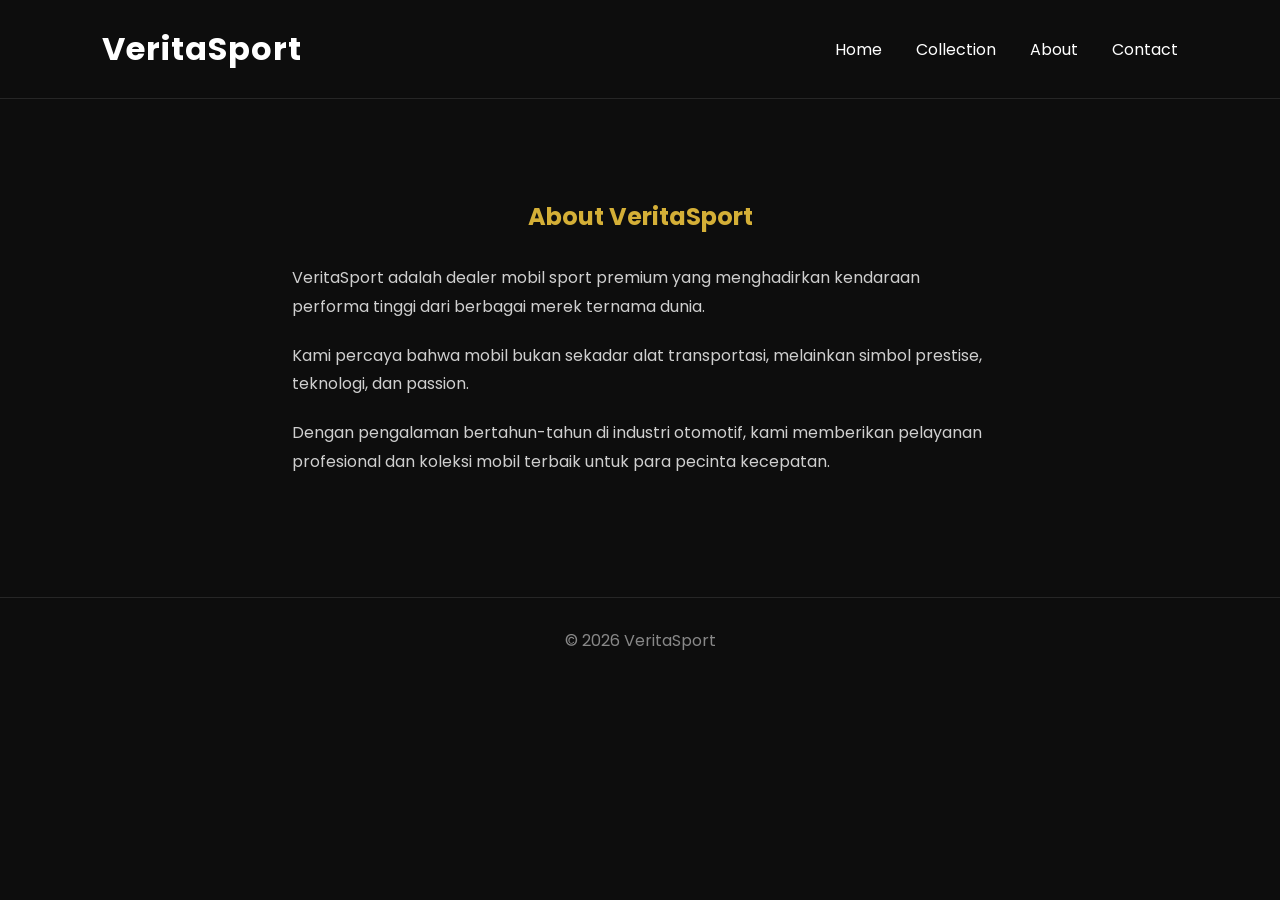
==== about.html @ a6b135f2 "Add files via upload" ====
<!DOCTYPE html>
<html lang="id">
<head>
    <meta charset="UTF-8">
    <title>About Us - VeritaSport</title>
    <link rel="stylesheet" href="style.css">
</head>
<body>

<header>
    <div class="logo">VeritaSport</div>

    <nav>
        <a href="index.html">Home</a>
        <a href="collection.html">Collection</a>
        <a href="about.html">About</a>
        <a href="contact.html">Contact</a>
    </nav>
</header>

<section class="about">

    <h1>About VeritaSport</h1>

    <p>
        VeritaSport adalah dealer mobil sport premium yang
        menghadirkan kendaraan performa tinggi dari berbagai
        merek ternama dunia.
    </p>

    <p>
        Kami percaya bahwa mobil bukan sekadar alat transportasi,
        melainkan simbol prestise, teknologi, dan passion.
    </p>

    <p>
        Dengan pengalaman bertahun-tahun di industri otomotif,
        kami memberikan pelayanan profesional dan koleksi mobil
        terbaik untuk para pecinta kecepatan.
    </p>

</section>

<footer>
    © 2026 VeritaSport
</footer>

</body>
</html>
---- style.css ----
@import url('https://fonts.googleapis.com/css2?family=Poppins:wght@300;400;500;600;700&display=swap');

*{
    margin:0;
    padding:0;
    box-sizing:border-box;
    font-family:'Poppins',sans-serif;
}

body{
    background:#0d0d0d;
    color:white;
}

header{
    display:flex;
    justify-content:space-between;
    align-items:center;
    padding:25px 8%;
    border-bottom:1px solid rgba(255,255,255,0.1);
}

.logo {
    font-size: 32px;
    font-weight: 700;
    letter-spacing: 1px;
    font-family: 'Poppins', sans-serif;
}

.verita {
    color: white;
}

.sport {
    color: #D4AF37;
}

nav a{
    color:white;
    text-decoration:none;
    margin-left:30px;
    transition:.3s;
}

nav a:hover{
    color:#D4AF37;
}

.hero{
    height:90vh;
    display:flex;
    align-items:center;
    padding:0 8%;
    background:
    linear-gradient(rgba(0,0,0,.7),
    rgba(0,0,0,.7)),
    url('https://images.unsplash.com/photo-1494905998402-395d579af36f');
    background-size:cover;
    background-position:center;
}

.hero-text{
    max-width:700px;
}

.hero h1{
    font-size:70px;
    line-height:1.1;
    margin-bottom:20px;
}

.hero p{
    color:#cfcfcf;
    margin-bottom:30px;
    font-size:18px;
}

button{
    background:#D4AF37;
    color:black;
    border:none;
    padding:15px 35px;
    font-size:16px;
    font-weight:600;
    cursor:pointer;
    border-radius:5px;
}

button:hover{
    transform:translateY(-2px);
}

.cars{
    padding:80px 8%;
}

.cars h2{
    text-align:center;
    margin-bottom:50px;
    font-size:40px;
}

.card-container{
    display:flex;
    gap:25px;
    justify-content:center;
    flex-wrap:wrap;
}

.card{
    background:#1a1a1a;
    width:350px;
    overflow:hidden;
    border-radius:15px;
    transition:.3s;
}

.card:hover{
    transform:translateY(-8px);
}

.card img{
    width:100%;
    height:220px;
    object-fit:cover;
}

.card h3{
    padding:20px 20px 10px;
}

.card p{
    padding:0 20px;
    color:#bdbdbd;
}

.card span{
    display:block;
    padding:20px;
    color:#D4AF37;
    font-weight:600;
    font-size:20px;
}

.stats{
    padding:80px 8%;
    display:flex;
    justify-content:center;
    gap:30px;
    flex-wrap:wrap;
}

.box{
    width:250px;
    text-align:center;
    padding:40px;
    background:#1a1a1a;
    border-radius:15px;
}

.box h3{
    color:#D4AF37;
    font-size:40px;
}

footer{
    text-align:center;
    padding:30px;
    border-top:1px solid rgba(255,255,255,0.1);
    color:#888;
}

.about,
.contact{
    padding:100px 8%;
    max-width:900px;
    margin:auto;
}

.about h1,
.contact h1{
    text-align:center;
    margin-bottom:30px;
    color:#D4AF37;
}

.about p{
    margin-bottom:20px;
    line-height:1.8;
    color:#cfcfcf;
}

.contact form{
    display:flex;
    flex-direction:column;
    gap:20px;
}

.contact input,
.contact textarea{
    background:#1a1a1a;
    border:1px solid #333;
    color:white;
    padding:15px;
    border-radius:8px;
}

.contact button{
    width:220px;
}
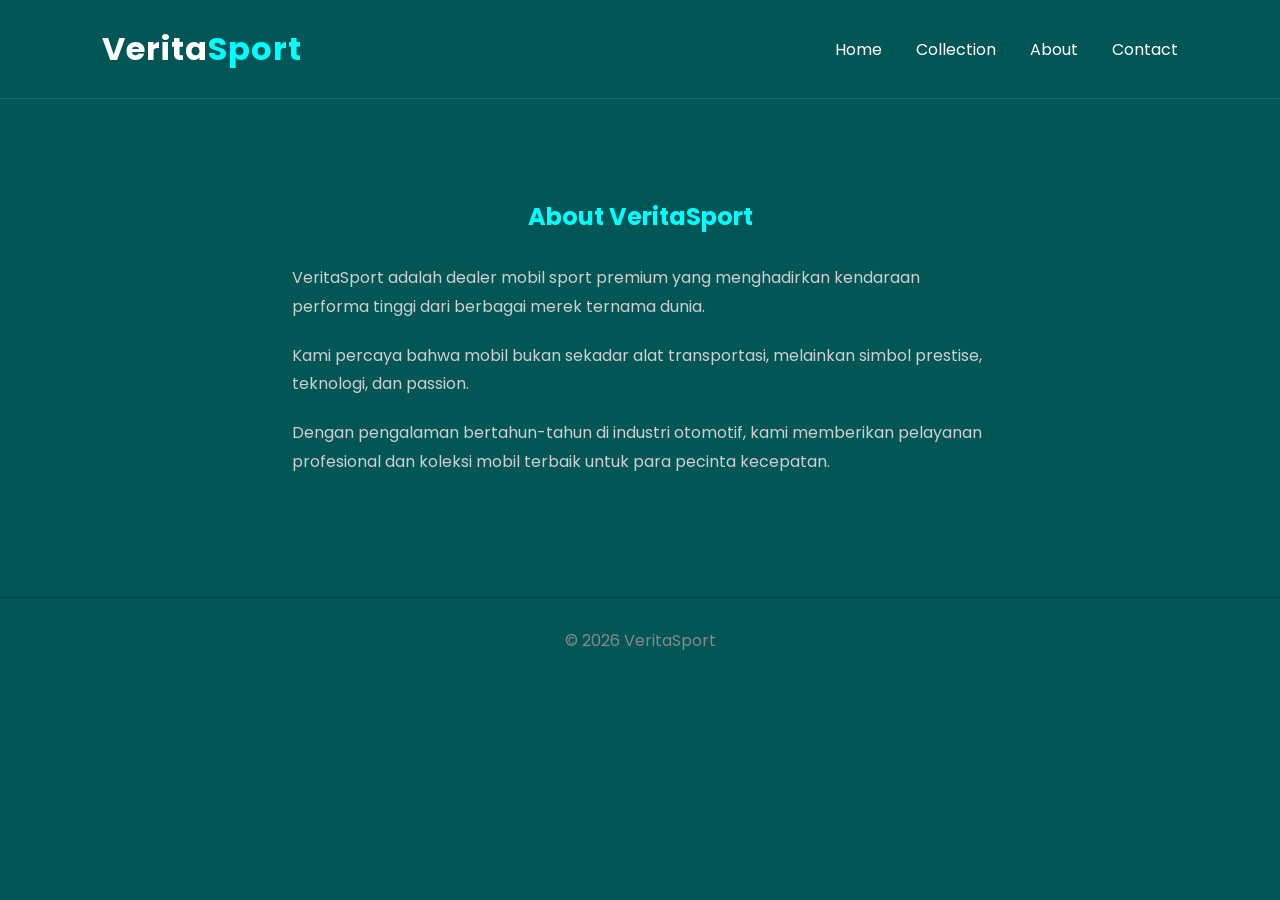
==== commit 70b7b5f6: "Add files via upload" ====
--- a/about.html
+++ b/about.html
@@ -8,7 +8,9 @@
 <body>
 
 <header>
-    <div class="logo">VeritaSport</div>
+    <div class="logo">
+        <span class="verita">Verita</span><span class="sport">Sport</span>
+    </div>
 
     <nav>
         <a href="index.html">Home</a>
--- a/style.css
+++ b/style.css
@@ -8,7 +8,7 @@
 }
 
 body{
-    background:#0d0d0d;
+    background: rgb(2, 86, 86);
     color:white;
 }
 
@@ -32,7 +32,7 @@
 }
 
 .sport {
-    color: #D4AF37;
+    color: aqua;
 }
 
 nav a{
@@ -43,7 +43,7 @@
 }
 
 nav a:hover{
-    color:#D4AF37;
+    color:aqua;
 }
 
 .hero{
@@ -70,13 +70,13 @@
 }
 
 .hero p{
-    color:#cfcfcf;
+    color: aqua;
     margin-bottom:30px;
     font-size:18px;
 }
 
 button{
-    background:#D4AF37;
+    background:aqua;
     color:black;
     border:none;
     padding:15px 35px;
@@ -108,7 +108,7 @@
 }
 
 .card{
-    background:#1a1a1a;
+    background:rgb(2, 60, 60);
     width:350px;
     overflow:hidden;
     border-radius:15px;
@@ -137,7 +137,7 @@
 .card span{
     display:block;
     padding:20px;
-    color:#D4AF37;
+    color:aqua;
     font-weight:600;
     font-size:20px;
 }
@@ -154,19 +154,19 @@
     width:250px;
     text-align:center;
     padding:40px;
-    background:#1a1a1a;
+    background:rgb(2, 60, 60);
     border-radius:15px;
 }
 
 .box h3{
-    color:#D4AF37;
+    color:aqua;
     font-size:40px;
 }
 
 footer{
     text-align:center;
     padding:30px;
-    border-top:1px solid rgba(255,255,255,0.1);
+    border-top:1px solid rgb(2, 60, 60);
     color:#888;
 }
 
@@ -181,7 +181,7 @@
 .contact h1{
     text-align:center;
     margin-bottom:30px;
-    color:#D4AF37;
+    color:aqua;
 }
 
 .about p{
@@ -207,4 +207,160 @@
 
 .contact button{
     width:220px;
+}
+.modal{
+    display:none;
+    position:fixed;
+    top:0;
+    left:0;
+    width:100%;
+    height:100%;
+    background:rgba(0,0,0,.85);
+    justify-content:center;
+    align-items:center;
+    z-index:999;
+}
+
+.modal-content{
+    background:#1a1a1a;
+    padding:35px;
+    width:450px;
+    border-radius:15px;
+    border:1px solid aqua
+}
+
+.modal-content h2{
+    color:aqua;
+    margin-bottom:20px;
+}
+
+.modal-content input,
+.modal-content select{
+    width:100%;
+    margin-top:15px;
+    padding:12px;
+    background:#111;
+    color:white;
+    border:1px solid #333;
+    border-radius:8px;
+}
+
+.modal-content button{
+    margin-top: 15px;
+}
+
+.close{
+    float:right;
+    font-size:30px;
+    cursor:pointer;
+    color:aqua;
+}
+
+.reviews {
+    padding: 80px 8%;
+    text-align: center;
+}
+
+.reviews h2 {
+    margin-bottom: 40px;
+    font-size: 40px;
+    color: aqua;
+}
+
+.review-form {
+    max-width: 450px;
+    margin: 0 auto 40px auto;
+    display: flex;
+    flex-direction: column;
+    gap: 12px;
+}
+
+.review-form input,
+.review-form textarea {
+    padding: 12px;
+    border-radius: 8px;
+    border: 1px solid #333;
+    background: #111;
+    color: white;
+    outline: none;
+}
+
+.review-form textarea {
+    min-height: 90px;
+    resize: none;
+}
+
+.review-form button {
+    padding: 12px;
+    border: none;
+    background: aqua;
+    color: black;
+    font-weight: 600;
+    border-radius: 8px;
+    cursor: pointer;
+    transition: 0.2s;
+}
+
+.review-form button:hover {
+    transform: translateY(-2px);
+    background: #00e6e6;
+}
+
+.review-container {
+    display: flex;
+    flex-wrap: wrap;
+    gap: 20px;
+    justify-content: center;
+}
+
+.review-card {
+    background: rgb(2, 60, 60);
+    color: white;
+    padding: 18px;
+    width: 260px;
+    border-radius: 14px;
+    box-shadow: 0 5px 15px rgba(0,0,0,0.25);
+    transition: 0.3s;
+}
+
+.review-card:hover {
+    transform: translateY(-6px);
+    border: 1px solid aqua;
+}
+
+.review-card p {
+    color: #cfcfcf;
+    font-style: italic;
+    margin-bottom: 12px;
+}
+
+.review-card h4 {
+    color: aqua;
+}
+
+.carousel-wrapper {
+    overflow: hidden;
+    width: 100%;
+    margin-top: 20px;
+}
+
+.carousel-track {
+    display: flex;
+    gap: 20px;
+    width: max-content;
+    animation: scrollLeft 20s linear infinite;
+}
+
+@keyframes scrollLeft {
+    0% {
+        transform: translateX(0);
+    }
+    100% {
+        transform: translateX(-50%);
+    }
+}
+
+.review-card {
+    flex: 0 0 auto;
+    width: 260px;
 }
